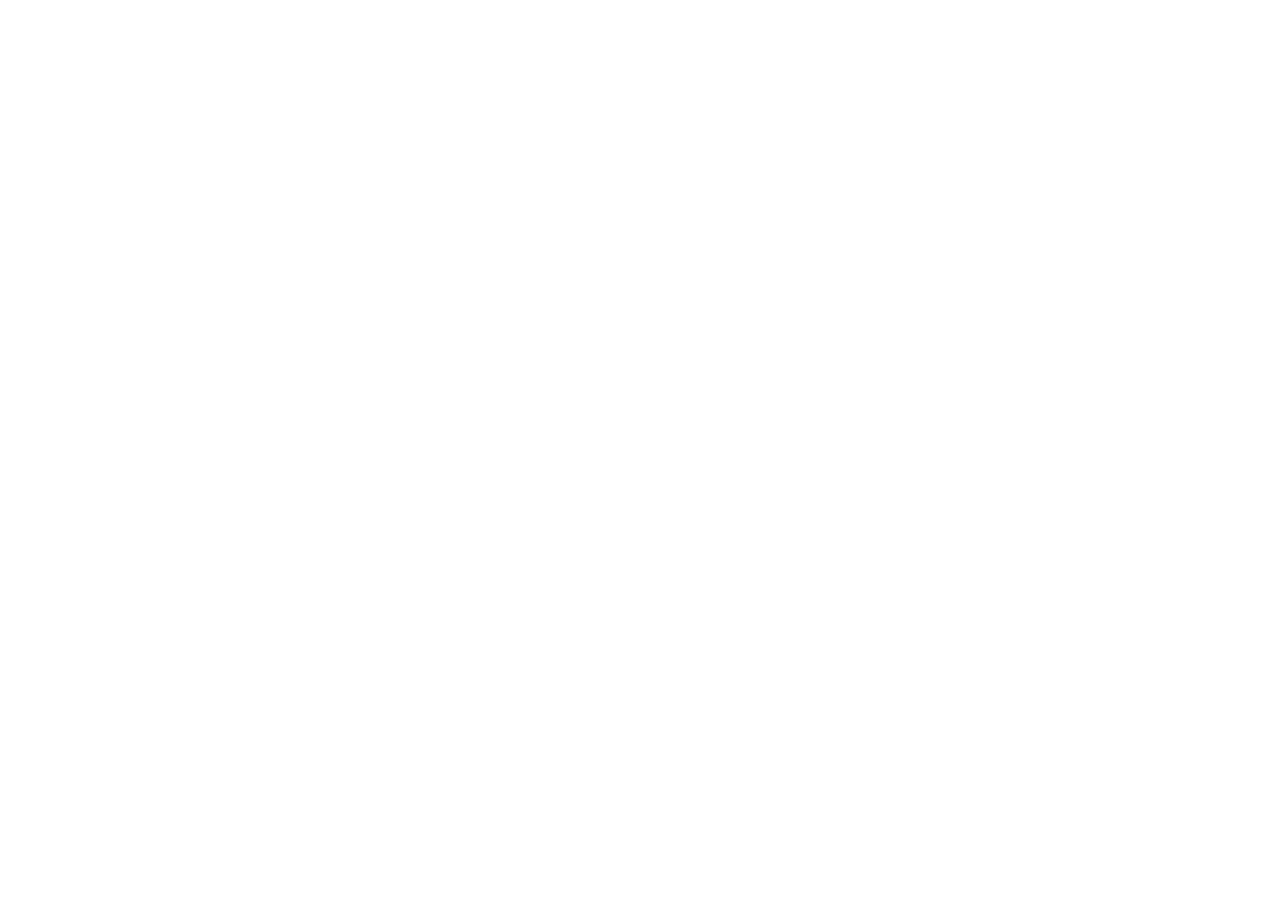
==== index.html @ 0e890b24 "Upload first index file" ====
<!DOCTYPE html>
<html lang="en">
<head>
    <meta charset="UTF-8">
    <meta http-equiv="X-UA-Compatible" content="IE=edge">
    <meta name="viewport" content="width=device-width, initial-scale=1.0">
    <title>FreeCodeCamp Project One</title>
</head>
<body>
    
</body>
</html>
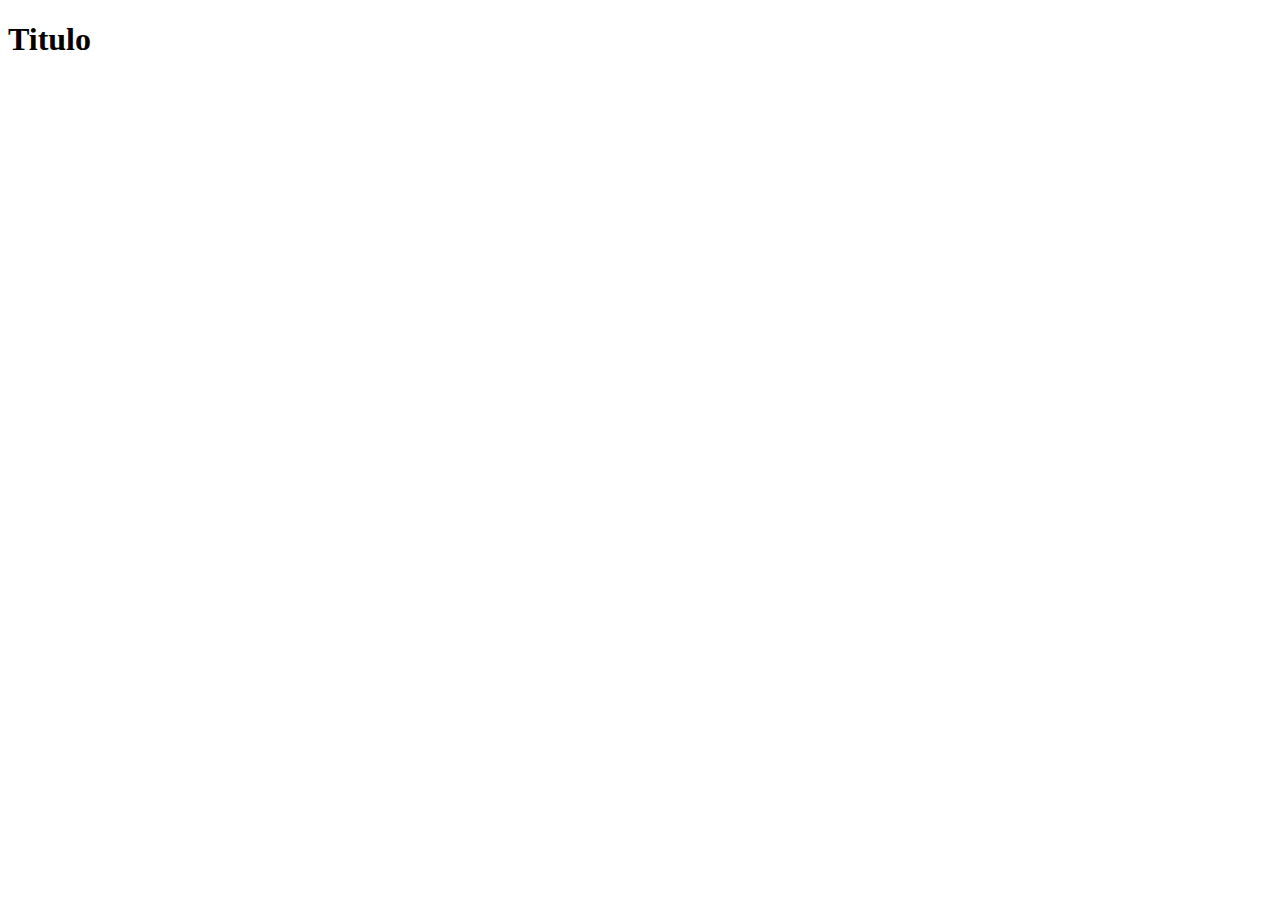
==== commit 7dad981e: "Upload first h1" ====
--- a/index.html
+++ b/index.html
@@ -7,6 +7,6 @@
     <title>FreeCodeCamp Project One</title>
 </head>
 <body>
-    
+    <h1>Titulo</h1>
 </body>
 </html>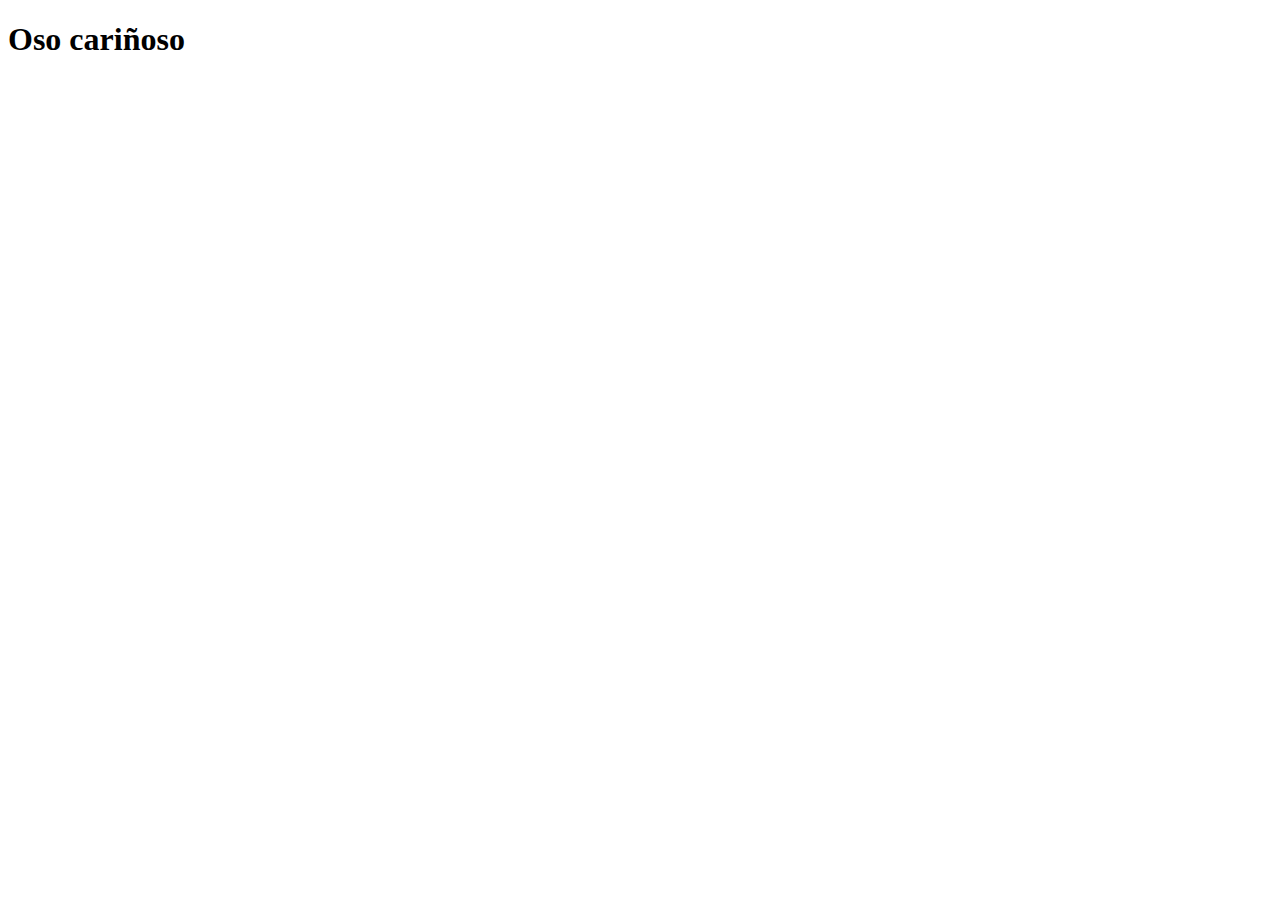
==== commit c90dadf2: "Chequeo" ====
--- a/index.html
+++ b/index.html
@@ -7,6 +7,6 @@
     <title>FreeCodeCamp Project One</title>
 </head>
 <body>
-    <h1>Titulo</h1>
+    <h1>Oso cariñoso</h1>
 </body>
 </html>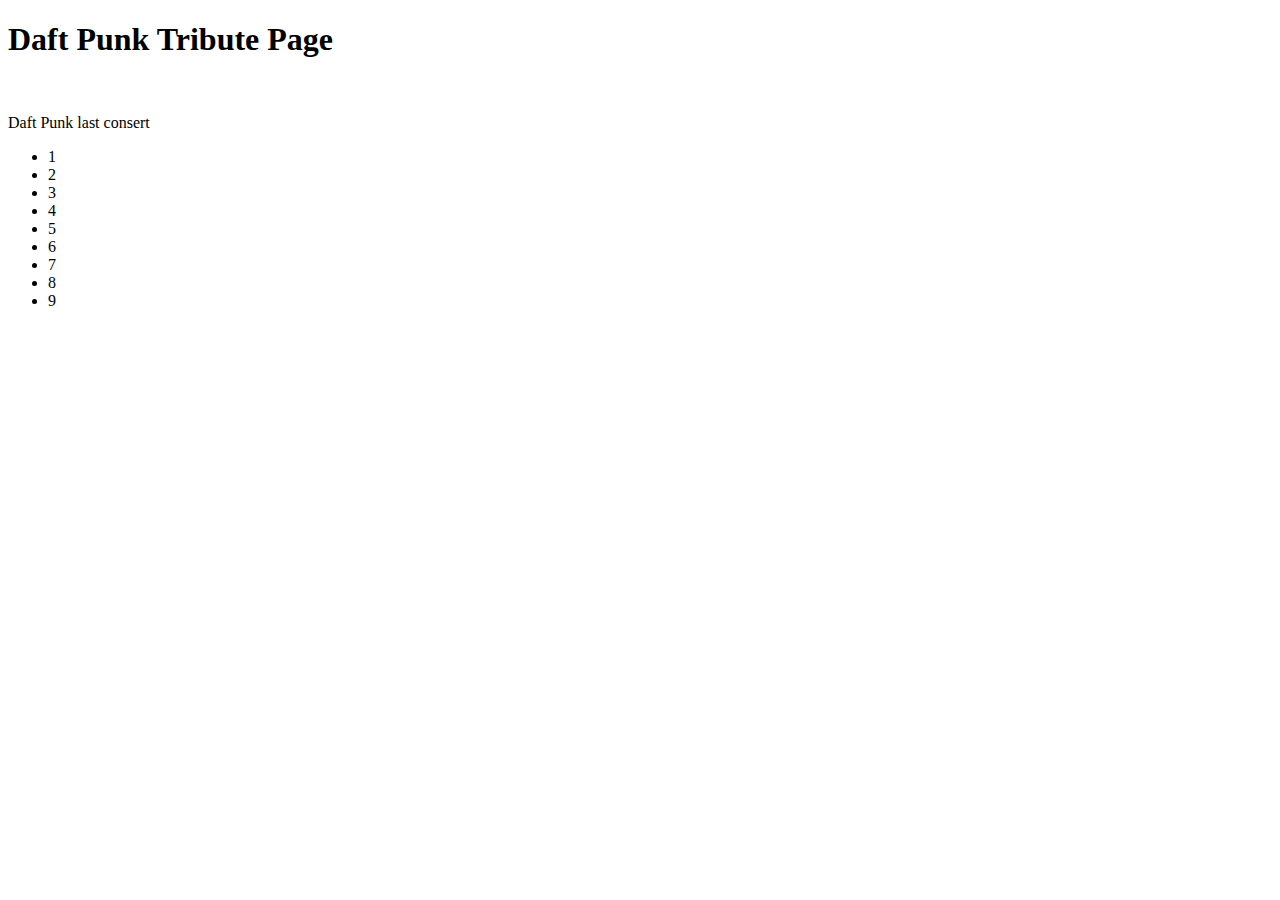
==== commit 283f9544: "Html fist upload" ====
--- a/index.html
+++ b/index.html
@@ -1,12 +1,52 @@
 <!DOCTYPE html>
 <html lang="en">
+
 <head>
     <meta charset="UTF-8">
     <meta http-equiv="X-UA-Compatible" content="IE=edge">
     <meta name="viewport" content="width=device-width, initial-scale=1.0">
     <title>FreeCodeCamp Project One</title>
+    <link rel="stylesheet" href="Styles.css">
 </head>
-<body>
-    <h1>Oso cariñoso</h1>
-</body>
-</html>+<main id="main">
+
+    <body>
+        <h1 id="title">Daft Punk Tribute Page</h1>
+        <div id="img-div">
+            <img src="https://encrypted-tbn0.gstatic.com/images?q=tbn:ANd9GcQzWSjvahVjn7xykINCDohBjS1xpAmwt0l2rw&usqp=CAU" id="image" alt="">
+            <p id="img-caption">Daft Punk last consert</p>
+            <ul id="tribute-info">
+               <li>1</li>
+               <li>2</li>
+               <li>3</li>
+               <li>4</li>
+               <li>5</li>
+               <li>6</li>
+               <li>7</li>
+               <li>8</li>
+               <li>9</li>
+            </ul>
+        </div>
+        <a target="_blank" id="tribute-link" href=""></a>
+    </body>
+</main>
+
+</html>
+
+<!-- User Story #1: My tribute page should have an element with a corresponding id="main", which contains all other elements.
+
+User Story #2: I should see an element with a corresponding id="title", which contains a string (i.e. text) that describes the subject of the tribute page (e.g. "Dr. Norman Borlaug").
+
+User Story #3: I should see a div element with a corresponding id="img-div".
+
+User Story #4: Within the img-div element, I should see an img element with a corresponding id="image".
+
+User Story #5: Within the img-div element, I should see an element with a corresponding id="img-caption" that contains textual content describing the image shown in img-div.
+
+User Story #6: I should see an element with a corresponding id="tribute-info", which contains textual content describing the subject of the tribute page.
+
+User Story #7: I should see an a element with a corresponding id="tribute-link", which links to an outside site that contains additional information about the subject of the tribute page. HINT: You must give your element an attribute of target and set it to _blank in order for your link to open in a new tab (i.e. target="_blank").
+
+User Story #8: The img element should responsively resize, relative to the width of its parent element, without exceeding its original size.
+
+User Story #9: The img element should be centered within its parent element. -->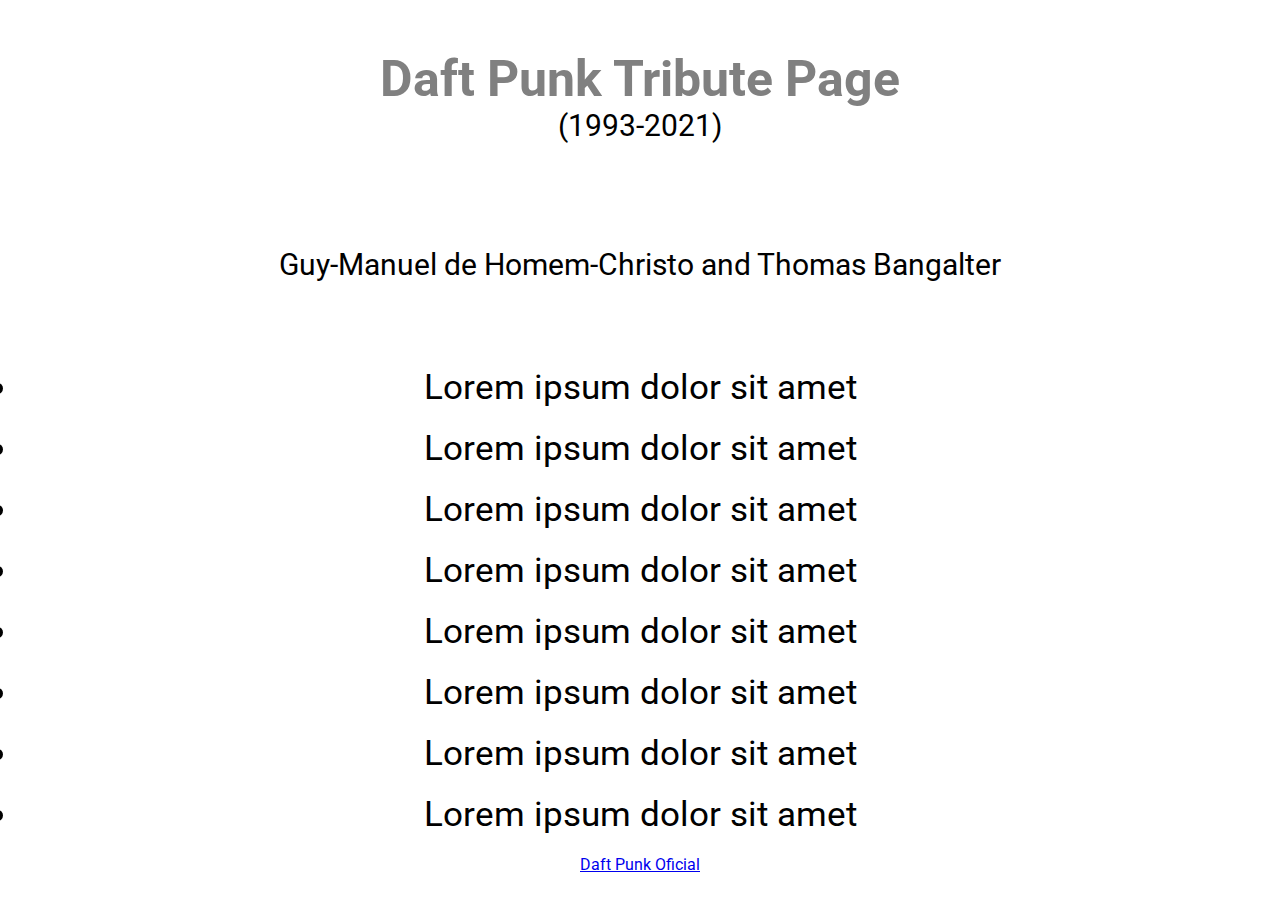
==== commit a4727b24: "Css and html basics" ====
--- a/index.html
+++ b/index.html
@@ -7,46 +7,40 @@
     <meta name="viewport" content="width=device-width, initial-scale=1.0">
     <title>FreeCodeCamp Project One</title>
     <link rel="stylesheet" href="Styles.css">
+    <link rel="preconnect" href="https://fonts.gstatic.com">
+    <link href="https://fonts.googleapis.com/css2?family=Roboto:ital,wght@1,300&display=swap" rel="stylesheet">
 </head>
 <main id="main">
 
     <body>
         <h1 id="title">Daft Punk Tribute Page</h1>
+            <p>(1993-2021)</p>
         <div id="img-div">
-            <img src="https://encrypted-tbn0.gstatic.com/images?q=tbn:ANd9GcQzWSjvahVjn7xykINCDohBjS1xpAmwt0l2rw&usqp=CAU" id="image" alt="">
-            <p id="img-caption">Daft Punk last consert</p>
+            <img src="https://beat1009.com.mx/system/storage/serve/82213/daftpunksep.jpg" alt="">
+            <p id="img-caption"> Guy-Manuel de Homem-Christo and Thomas Bangalter</p>
             <ul id="tribute-info">
-               <li>1</li>
-               <li>2</li>
-               <li>3</li>
-               <li>4</li>
-               <li>5</li>
-               <li>6</li>
-               <li>7</li>
-               <li>8</li>
-               <li>9</li>
+                <li>Lorem ipsum dolor sit amet</li>
+                <li>Lorem ipsum dolor sit amet</li>
+                <li>Lorem ipsum dolor sit amet</li>
+                <li>Lorem ipsum dolor sit amet</li>
+                <li>Lorem ipsum dolor sit amet</li>
+                <li>Lorem ipsum dolor sit amet</li>
+                <li>Lorem ipsum dolor sit amet</li>
+                <li>Lorem ipsum dolor sit amet</li>
+        
             </ul>
         </div>
-        <a target="_blank" id="tribute-link" href=""></a>
+        <a target="_blank" id="tribute-link" href="https://www.daftpunk.com/">Daft Punk Oficial</a>
     </body>
 </main>
 
 </html>
-
-<!-- User Story #1: My tribute page should have an element with a corresponding id="main", which contains all other elements.
-
-User Story #2: I should see an element with a corresponding id="title", which contains a string (i.e. text) that describes the subject of the tribute page (e.g. "Dr. Norman Borlaug").
-
-User Story #3: I should see a div element with a corresponding id="img-div".
-
-User Story #4: Within the img-div element, I should see an img element with a corresponding id="image".
-
-User Story #5: Within the img-div element, I should see an element with a corresponding id="img-caption" that contains textual content describing the image shown in img-div.
-
-User Story #6: I should see an element with a corresponding id="tribute-info", which contains textual content describing the subject of the tribute page.
+<!-- https://www.mondosonoro.com/wp-content/uploads/2015/03/daftpunk-0128.jpg -->
+<!-- https://m.supergeek.cl/noticias/site/artic/20210222/imag/foto_0000000220210222141003/DAFT_PUNK_TRONLEGACY.jpg -->
+<!-- 
 
 User Story #7: I should see an a element with a corresponding id="tribute-link", which links to an outside site that contains additional information about the subject of the tribute page. HINT: You must give your element an attribute of target and set it to _blank in order for your link to open in a new tab (i.e. target="_blank").
 
 User Story #8: The img element should responsively resize, relative to the width of its parent element, without exceeding its original size.
 
-User Story #9: The img element should be centered within its parent element. -->+User Story #9: The img element should be centered within its parent element.  -->--- a/Styles.css
+++ b/Styles.css
@@ -0,0 +1,31 @@
+* {
+  margin: 0;
+  padding: 0;
+  font-family: 'Roboto', sans-serif;
+}
+
+body {
+    background:white;
+    text-align: center;
+}
+
+h1 {
+    color: grey;
+    margin-top: 50px;
+    font-size: 50px;
+
+}
+p {
+    color:black;
+    font-size: 30px;
+    margin-bottom: 20px;
+    height: 100px;
+}
+li {
+    color:black;
+    margin: 20px;
+    font-size: 35px;
+}
+ img {
+    width: 100%;
+ }
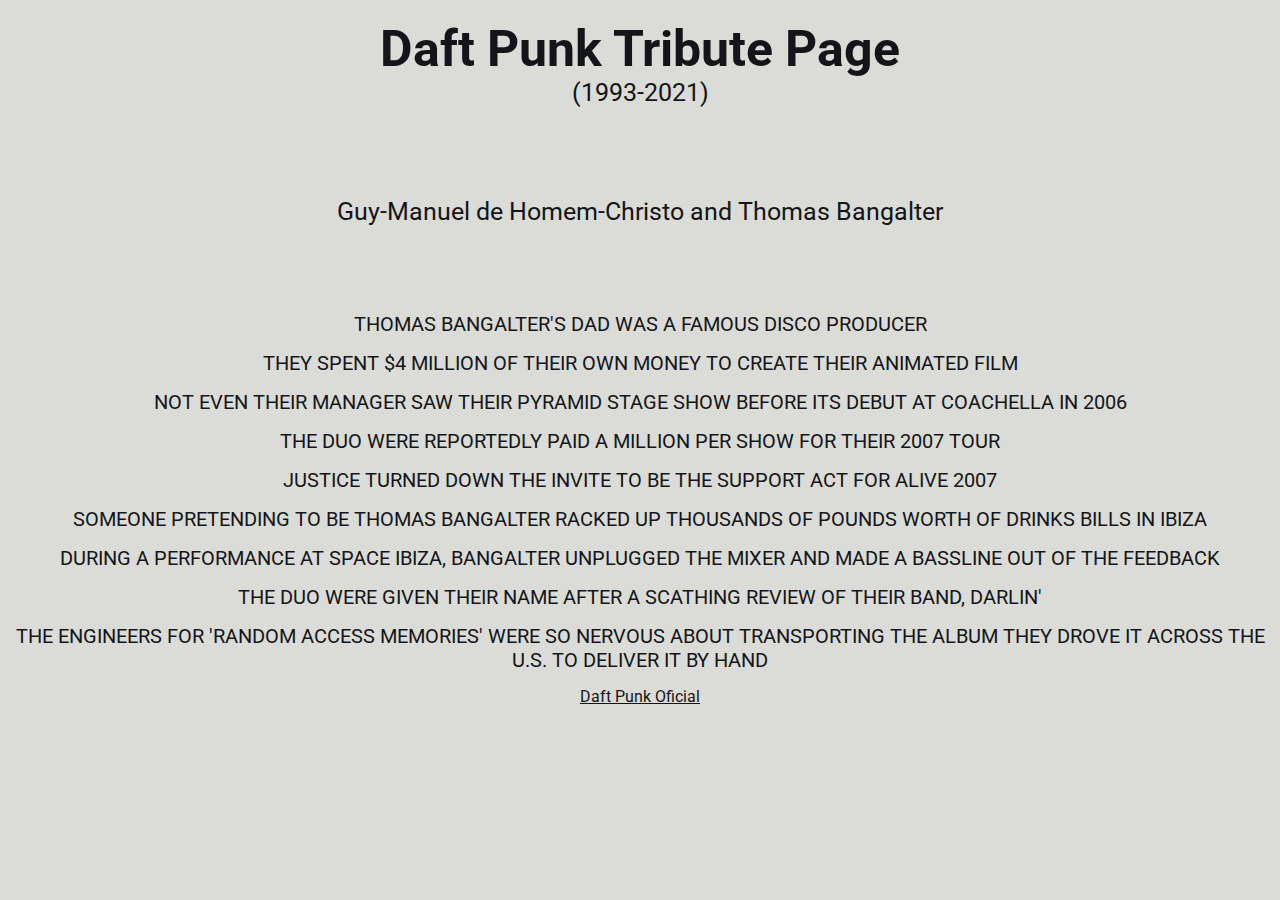
==== commit a705d5fc: "Second try css and html" ====
--- a/index.html
+++ b/index.html
@@ -16,18 +16,19 @@
         <h1 id="title">Daft Punk Tribute Page</h1>
             <p>(1993-2021)</p>
         <div id="img-div">
-            <img src="https://beat1009.com.mx/system/storage/serve/82213/daftpunksep.jpg" alt="">
+            <img id="image" src="https://i0.wp.com/sinembargo.mx/wp-content/uploads/2021/02/daft-punk.jpg" alt="">
             <p id="img-caption"> Guy-Manuel de Homem-Christo and Thomas Bangalter</p>
+            
             <ul id="tribute-info">
-                <li>Lorem ipsum dolor sit amet</li>
-                <li>Lorem ipsum dolor sit amet</li>
-                <li>Lorem ipsum dolor sit amet</li>
-                <li>Lorem ipsum dolor sit amet</li>
-                <li>Lorem ipsum dolor sit amet</li>
-                <li>Lorem ipsum dolor sit amet</li>
-                <li>Lorem ipsum dolor sit amet</li>
-                <li>Lorem ipsum dolor sit amet</li>
-        
+                <li>THOMAS BANGALTER'S DAD WAS A FAMOUS DISCO PRODUCER</li>
+                <li>THEY SPENT $4 MILLION OF THEIR OWN MONEY TO CREATE THEIR ANIMATED FILM</li>
+                <li>NOT EVEN THEIR MANAGER SAW THEIR PYRAMID STAGE SHOW BEFORE ITS DEBUT AT COACHELLA IN 2006</li>
+                <li>THE DUO WERE REPORTEDLY PAID A MILLION PER SHOW FOR THEIR 2007 TOUR</li>
+                <li>JUSTICE TURNED DOWN THE INVITE TO BE THE SUPPORT ACT FOR ALIVE 2007</li>
+                <li>SOMEONE PRETENDING TO BE THOMAS BANGALTER RACKED UP THOUSANDS OF POUNDS WORTH OF DRINKS BILLS IN IBIZA</li>
+                <li>DURING A PERFORMANCE AT SPACE IBIZA, BANGALTER UNPLUGGED THE MIXER AND MADE A BASSLINE OUT OF THE FEEDBACK</li>
+                <li>THE DUO WERE GIVEN THEIR NAME AFTER A SCATHING REVIEW OF THEIR BAND, DARLIN'</li>
+                <li>THE ENGINEERS FOR 'RANDOM ACCESS MEMORIES' WERE SO NERVOUS ABOUT TRANSPORTING THE ALBUM THEY DROVE IT ACROSS THE U.S. TO DELIVER IT BY HAND</li>
             </ul>
         </div>
         <a target="_blank" id="tribute-link" href="https://www.daftpunk.com/">Daft Punk Oficial</a>
--- a/Styles.css
+++ b/Styles.css
@@ -2,30 +2,36 @@
   margin: 0;
   padding: 0;
   font-family: 'Roboto', sans-serif;
-}
+  background: #DBDCD7;
+  text-align: center;
+  color: #141518;
 
-body {
-    background:white;
-    text-align: center;
 }
 
 h1 {
-    color: grey;
-    margin-top: 50px;
+
+    margin-top: 20px;
     font-size: 50px;
 
 }
 p {
-    color:black;
-    font-size: 30px;
-    margin-bottom: 20px;
+
+    font-size: 25px;
     height: 100px;
 }
 li {
-    color:black;
-    margin: 20px;
-    font-size: 35px;
+    font-size: 20px;
+  
+    margin: 15px;
+    list-style: none;
+    padding: 0;
 }
- img {
-    width: 100%;
- }
+
+img {
+    max-width: 100%;
+
+}
+
+li:hover {
+    font-weight: bold;
+}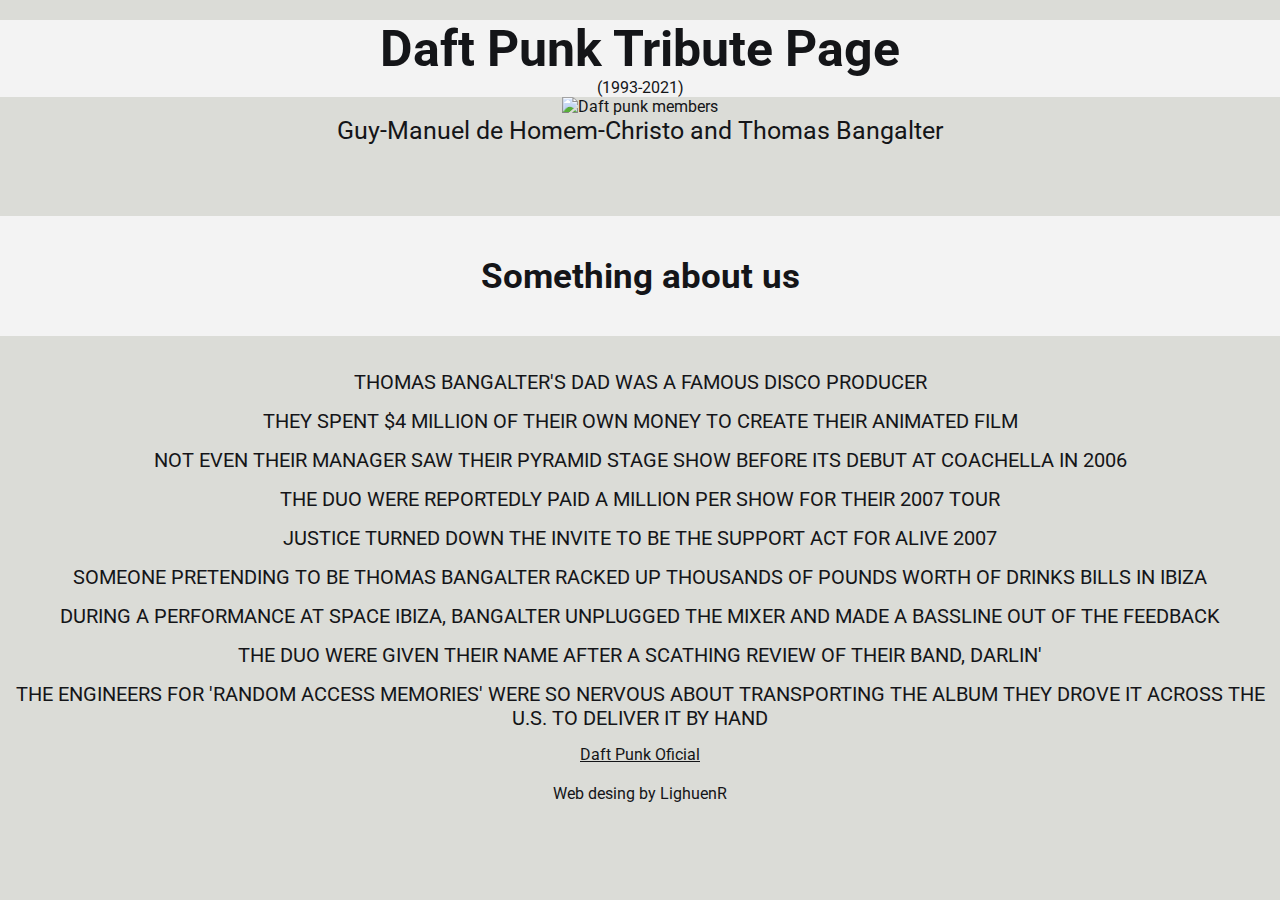
==== commit 9cecc6ff: "Done" ====
--- a/index.html
+++ b/index.html
@@ -14,11 +14,14 @@
 
     <body>
         <h1 id="title">Daft Punk Tribute Page</h1>
-            <p>(1993-2021)</p>
+            <p id="date">(1993-2021)</p>
         <div id="img-div">
-            <img id="image" src="https://i0.wp.com/sinembargo.mx/wp-content/uploads/2021/02/daft-punk.jpg" alt="">
+            <img id="image" src="https://i0.wp.com/sinembargo.mx/wp-content/uploads/2021/02/daft-punk.jpg" alt="Daft punk members">
             <p id="img-caption"> Guy-Manuel de Homem-Christo and Thomas Bangalter</p>
-            
+        
+            <h2>Something about us</h2>
+            <br>
+        
             <ul id="tribute-info">
                 <li>THOMAS BANGALTER'S DAD WAS A FAMOUS DISCO PRODUCER</li>
                 <li>THEY SPENT $4 MILLION OF THEIR OWN MONEY TO CREATE THEIR ANIMATED FILM</li>
@@ -31,17 +34,10 @@
                 <li>THE ENGINEERS FOR 'RANDOM ACCESS MEMORIES' WERE SO NERVOUS ABOUT TRANSPORTING THE ALBUM THEY DROVE IT ACROSS THE U.S. TO DELIVER IT BY HAND</li>
             </ul>
         </div>
+        
         <a target="_blank" id="tribute-link" href="https://www.daftpunk.com/">Daft Punk Oficial</a>
     </body>
+    <footer>Web desing by LighuenR</footer>
 </main>
 
 </html>
-<!-- https://www.mondosonoro.com/wp-content/uploads/2015/03/daftpunk-0128.jpg -->
-<!-- https://m.supergeek.cl/noticias/site/artic/20210222/imag/foto_0000000220210222141003/DAFT_PUNK_TRONLEGACY.jpg -->
-<!-- 
-
-User Story #7: I should see an a element with a corresponding id="tribute-link", which links to an outside site that contains additional information about the subject of the tribute page. HINT: You must give your element an attribute of target and set it to _blank in order for your link to open in a new tab (i.e. target="_blank").
-
-User Story #8: The img element should responsively resize, relative to the width of its parent element, without exceeding its original size.
-
-User Story #9: The img element should be centered within its parent element.  -->--- a/Styles.css
+++ b/Styles.css
@@ -5,33 +5,52 @@
   background: #DBDCD7;
   text-align: center;
   color: #141518;
+  display: column;
+  
 
 }
-
 h1 {
-
     margin-top: 20px;
     font-size: 50px;
+    background: #f3f3f3;
+}
+#date { 
+    background: #f3f3f3;
+}
 
-}
-p {
+#img-caption {
 
     font-size: 25px;
     height: 100px;
 }
+h2 {
+    font-size: 35px;
+    background: #F3f3f3;
+    height: 80px;
+    padding-top: 40px;
+}
+
 li {
     font-size: 20px;
   
     margin: 15px;
     list-style: none;
-    padding: 0;
+    padding: 0;  
 }
 
+}
 img {
     max-width: 100%;
-
+    
+    
 }
 
 li:hover {
     font-weight: bold;
+    background: #f3f3f3;
+    font-size: 22px;
+}
+
+footer {
+    margin-top: 20px;
 }